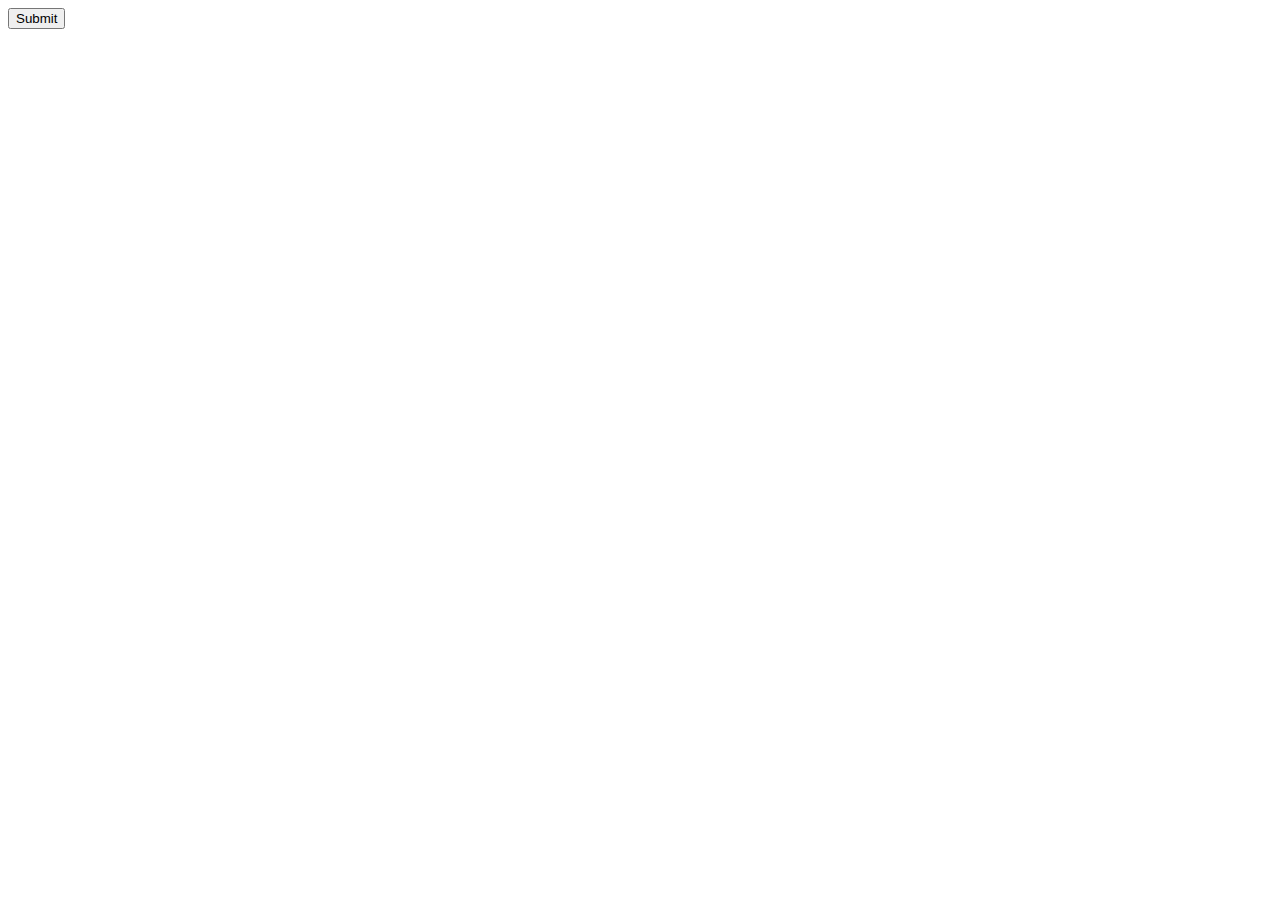
==== index.html @ ab45f675 "Base initialize" ====
<!DOCTYPE html>
<html lang="en">
  <head>
    <meta charset="UTF-8" />
    <meta name="viewport" content="width=device-width, initial-scale=1.0" />
    <title>Formularios</title>
  </head>
  <body>
    <form action="/">
      <button type="submit">Submit</button>
    </form>
  </body>
</html>
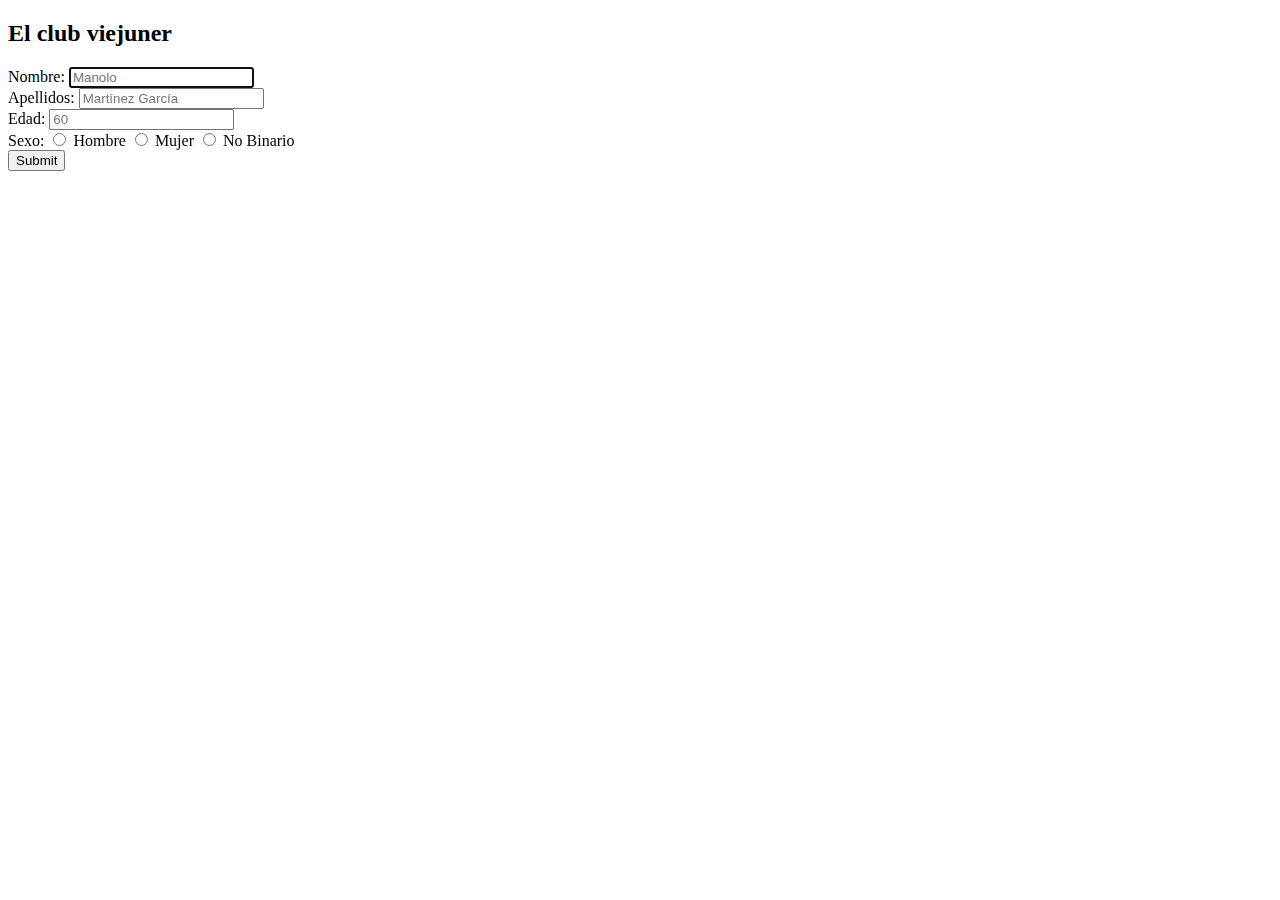
==== commit 53199f76: "Some inputs added on first form" ====
--- a/index.html
+++ b/index.html
@@ -6,8 +6,46 @@
     <title>Formularios</title>
   </head>
   <body>
-    <form action="/">
-      <button type="submit">Submit</button>
-    </form>
+    <main>
+      <h2>El club viejuner</h2>
+      <form action="/">
+        <div>
+          <label for="name">Nombre:</label>
+          <input
+            type="text"
+            name="name"
+            id="name"
+            max="16"
+            placeholder="Manolo"
+            autofocus
+          />
+        </div>
+        <div>
+          <label for="surnames">Apellidos:</label>
+          <input
+            type="text"
+            name="surnames"
+            id="surnames"
+            max="40"
+            placeholder="Martínez García"
+          />
+        </div>
+        <div>
+          <label for="age">Edad:</label>
+          <input type="number" name="age" id="age" min="60" placeholder="60" />
+        </div>
+        <div>
+          Sexo:
+          <input type="radio" name="sex" id="male" value="Male" />
+          <label for="male">Hombre</label>
+          <input type="radio" name="sex" id="female" value="Female" />
+          <label for="female">Mujer</label>
+          <input type="radio" name="sex" id="nonbinary" value="NonBinary" />
+          <label for="nonbinary">No Binario</label>
+        </div>
+
+        <button type="submit">Submit</button>
+      </form>
+    </main>
   </body>
 </html>
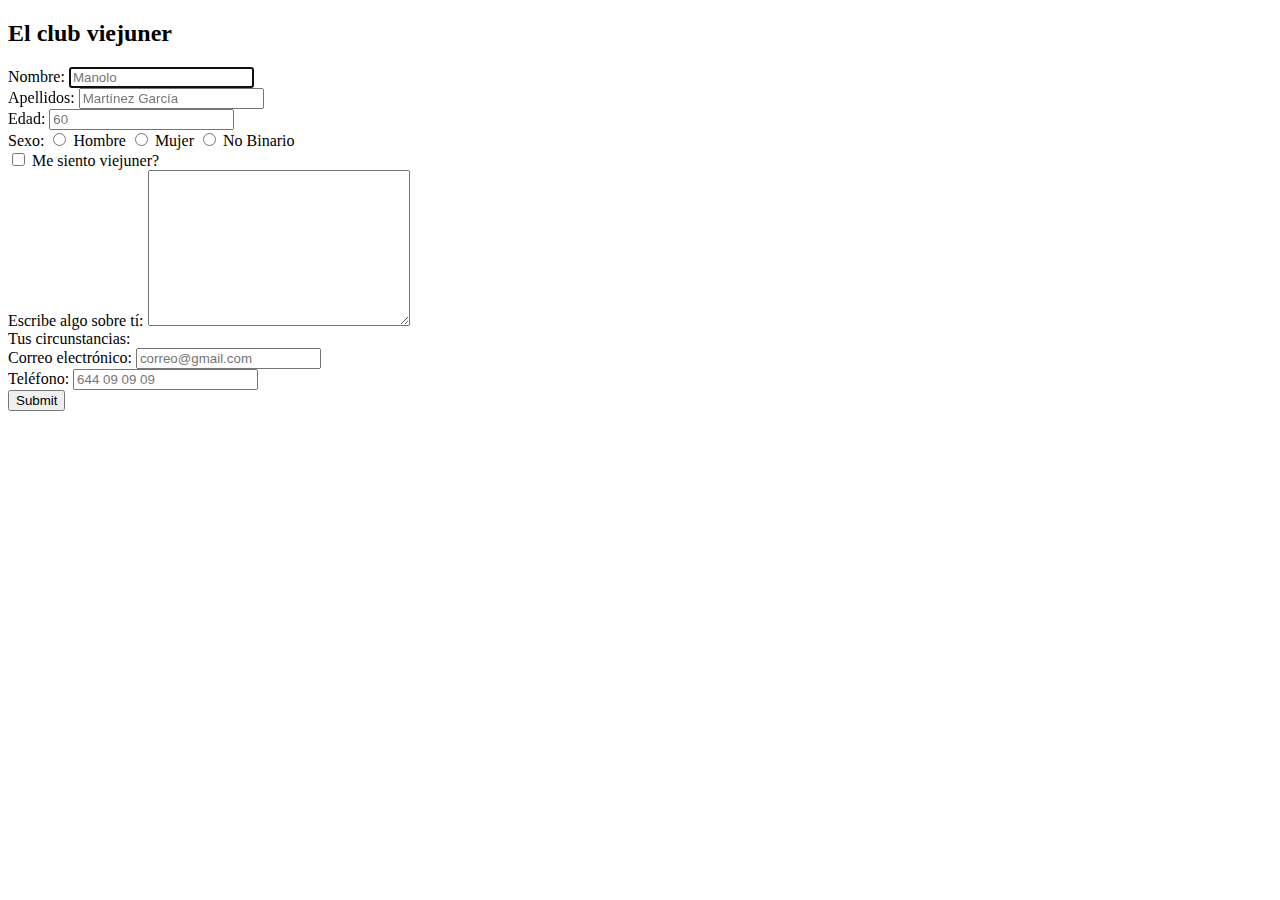
==== commit 3e48fa16: "Base text for first form added" ====
--- a/index.html
+++ b/index.html
@@ -7,45 +7,88 @@
   </head>
   <body>
     <main>
-      <h2>El club viejuner</h2>
-      <form action="/">
-        <div>
-          <label for="name">Nombre:</label>
-          <input
-            type="text"
-            name="name"
-            id="name"
-            max="16"
-            placeholder="Manolo"
-            autofocus
-          />
-        </div>
-        <div>
-          <label for="surnames">Apellidos:</label>
-          <input
-            type="text"
-            name="surnames"
-            id="surnames"
-            max="40"
-            placeholder="Martínez García"
-          />
-        </div>
-        <div>
-          <label for="age">Edad:</label>
-          <input type="number" name="age" id="age" min="60" placeholder="60" />
-        </div>
-        <div>
-          Sexo:
-          <input type="radio" name="sex" id="male" value="Male" />
-          <label for="male">Hombre</label>
-          <input type="radio" name="sex" id="female" value="Female" />
-          <label for="female">Mujer</label>
-          <input type="radio" name="sex" id="nonbinary" value="NonBinary" />
-          <label for="nonbinary">No Binario</label>
-        </div>
+      <section>
+        <h2>El club viejuner</h2>
+        <form action="/">
+          <section>
+            <div>
+              <label for="name">Nombre:</label>
+              <input
+                type="text"
+                name="name"
+                id="name"
+                max="16"
+                placeholder="Manolo"
+                autofocus
+              />
+            </div>
+            <div>
+              <label for="surnames">Apellidos:</label>
+              <input
+                type="text"
+                name="surnames"
+                id="surnames"
+                max="40"
+                placeholder="Martínez García"
+              />
+            </div>
+            <div>
+              <label for="age">Edad:</label>
+              <input
+                type="number"
+                name="age"
+                id="age"
+                min="60"
+                placeholder="60"
+              />
+            </div>
+            <div>
+              Sexo:
+              <input type="radio" name="sex" id="male" value="Male" />
+              <label for="male">Hombre</label>
+              <input type="radio" name="sex" id="female" value="Female" />
+              <label for="female">Mujer</label>
+              <input type="radio" name="sex" id="nonbinary" value="NonBinary" />
+              <label for="nonbinary">No Binario</label>
+            </div>
 
-        <button type="submit">Submit</button>
-      </form>
+            <div>
+              <input type="checkbox" id="feel" name="feel" value="yes" />
+              <label for="yes">Me siento viejuner?</label>
+            </div>
+
+            <div>
+              Escribe algo sobre tí:
+              <textarea name="about" id="about" cols="30" rows="10"></textarea>
+            </div>
+          </section>
+
+          <section>
+            Tus circunstancias:
+            <div>
+              <label for="email">Correo electrónico: </label>
+              <input
+                type="email"
+                name="email"
+                id="email"
+                placeholder="correo@gmail.com"
+              />
+            </div>
+
+            <div>
+              <label for="phone">Teléfono: </label>
+              <input
+                type="tel"
+                name="phone"
+                id="phone"
+                placeholder="644 09 09 09"
+              />
+            </div>
+          </section>
+
+          <button type="submit">Submit</button>
+        </form>
+      </section>
     </main>
   </body>
 </html>
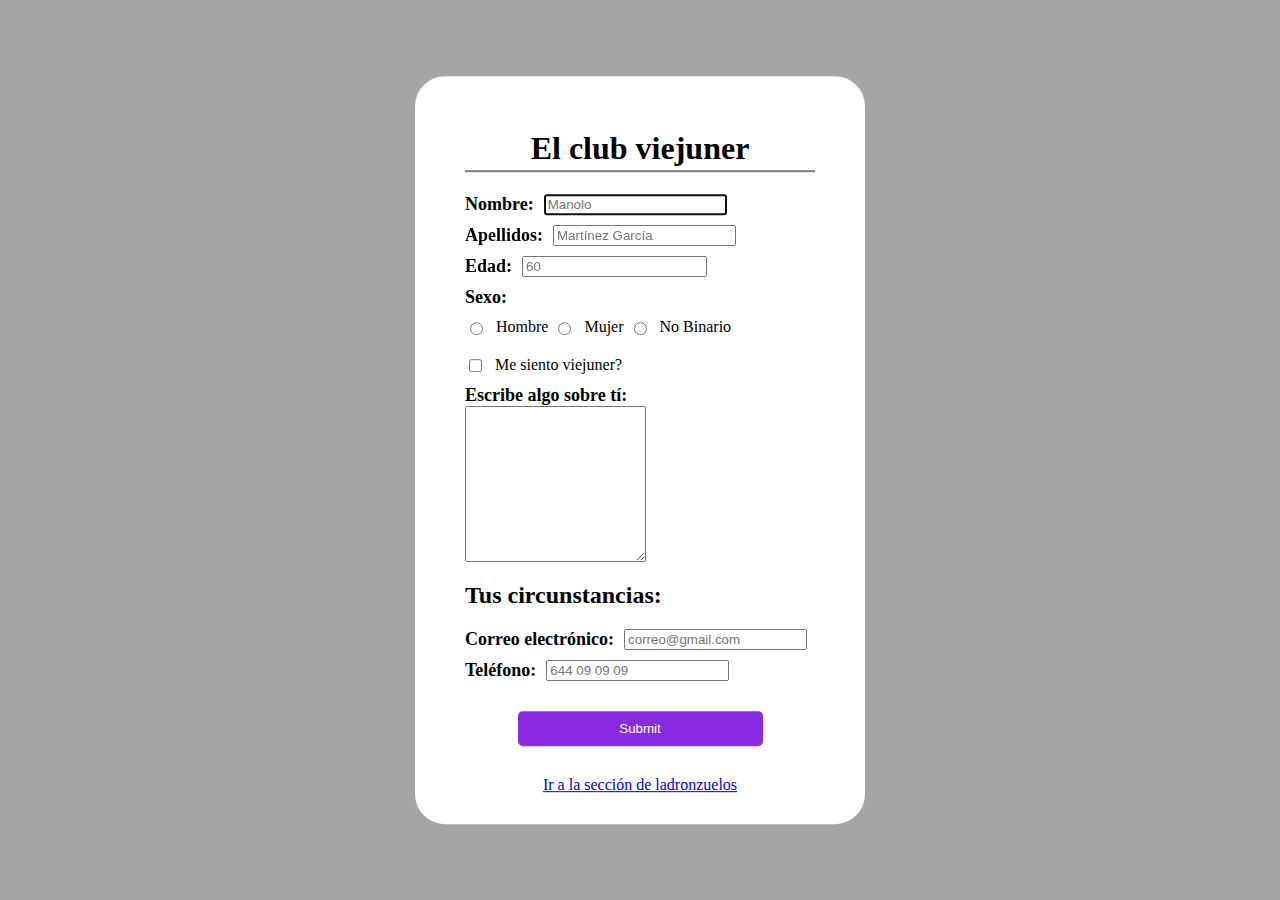
==== commit 0770ac93: "Styles added to page" ====
--- a/index.html
+++ b/index.html
@@ -3,17 +3,19 @@
   <head>
     <meta charset="UTF-8" />
     <meta name="viewport" content="width=device-width, initial-scale=1.0" />
+    <link rel="stylesheet" href="./styles.css" />
     <title>Formularios</title>
   </head>
   <body>
     <main>
-      <section>
-        <h2>El club viejuner</h2>
-        <form action="/">
+      <section class="container">
+        <h1>El club viejuner</h1>
+        <form action="">
           <section>
             <div>
-              <label for="name">Nombre:</label>
+              <label for="name" class="input-label">Nombre:</label>
               <input
+                class="text-input"
                 type="text"
                 name="name"
                 id="name"
@@ -23,8 +25,9 @@
               />
             </div>
             <div>
-              <label for="surnames">Apellidos:</label>
+              <label for="surnames" class="input-label">Apellidos:</label>
               <input
+                class="text-input"
                 type="text"
                 name="surnames"
                 id="surnames"
@@ -33,7 +36,7 @@
               />
             </div>
             <div>
-              <label for="age">Edad:</label>
+              <label for="age" class="input-label">Edad:</label>
               <input
                 type="number"
                 name="age"
@@ -42,14 +45,21 @@
                 placeholder="60"
               />
             </div>
-            <div>
-              Sexo:
-              <input type="radio" name="sex" id="male" value="Male" />
-              <label for="male">Hombre</label>
-              <input type="radio" name="sex" id="female" value="Female" />
-              <label for="female">Mujer</label>
-              <input type="radio" name="sex" id="nonbinary" value="NonBinary" />
-              <label for="nonbinary">No Binario</label>
+            <div class="gender-input">
+              <span class="input-label"> Sexo: </span>
+              <div class="flex-row">
+                <input type="radio" name="sex" id="male" value="Male" />
+                <label for="male">Hombre</label>
+                <input type="radio" name="sex" id="female" value="Female" />
+                <label for="female">Mujer</label>
+                <input
+                  type="radio"
+                  name="sex"
+                  id="nonbinary"
+                  value="NonBinary"
+                />
+                <label for="nonbinary">No Binario</label>
+              </div>
             </div>
 
             <div>
@@ -57,17 +67,26 @@
               <label for="yes">Me siento viejuner?</label>
             </div>
 
-            <div>
-              Escribe algo sobre tí:
-              <textarea name="about" id="about" cols="30" rows="10"></textarea>
+            <div class="about-input">
+              <span class="input-label"> Escribe algo sobre tí: </span>
+              <textarea
+                class="text-input"
+                name="about"
+                id="about"
+                cols="30"
+                rows="10"
+              ></textarea>
             </div>
           </section>
 
           <section>
-            Tus circunstancias:
+            <h2>Tus circunstancias:</h2>
             <div>
-              <label for="email">Correo electrónico: </label>
+              <label for="email" class="input-label"
+                >Correo electrónico:
+              </label>
               <input
+                class="text-input"
                 type="email"
                 name="email"
                 id="email"
@@ -76,8 +95,9 @@
             </div>
 
             <div>
-              <label for="phone">Teléfono: </label>
+              <label for="phone" class="input-label">Teléfono: </label>
               <input
+                class="text-input"
                 type="tel"
                 name="phone"
                 id="phone"
@@ -86,8 +106,13 @@
             </div>
           </section>
 
-          <button type="submit">Submit</button>
+          <div class="center">
+            <button type="submit" class="btn">Submit</button>
+          </div>
         </form>
+        <a href="./ladronzuelos.html" class="center">
+          Ir a la sección de ladronzuelos
+        </a>
       </section>
     </main>
   </body>
--- a/styles.css
+++ b/styles.css
@@ -0,0 +1,70 @@
+body {
+  background-color: rgb(165, 165, 165);
+}
+
+main {
+  position: absolute;
+  top: 50%;
+  left: 50%;
+  transform: translate(-50%, -50%);
+  width: 30%;
+  min-width: 450px;
+}
+
+h1 {
+  text-align: center;
+  padding: 3px;
+  border-bottom: 2px solid grey;
+}
+
+div {
+  display: flex;
+  flex-direction: row;
+  margin: 10px 0;
+}
+
+.input-label {
+  font-size: large;
+  font-weight: bolder;
+  width: fit-content;
+}
+
+label + input,
+input + label {
+  margin-left: 10px;
+}
+
+.text-input {
+  width: 50%;
+}
+
+.container {
+  padding: 30px 50px;
+  border-radius: 30px;
+  background-color: white;
+}
+
+.about-input {
+  display: flex;
+  flex-direction: column;
+}
+
+.gender-input {
+  display: flex;
+  flex-direction: column;
+}
+
+.center {
+  display: flex;
+  justify-content: center;
+  margin-top: 30px;
+}
+
+.btn {
+  color: white;
+  background-color: blueviolet;
+  width: 70%;
+  padding: 10px;
+  border-radius: 5px;
+  border: 0;
+}
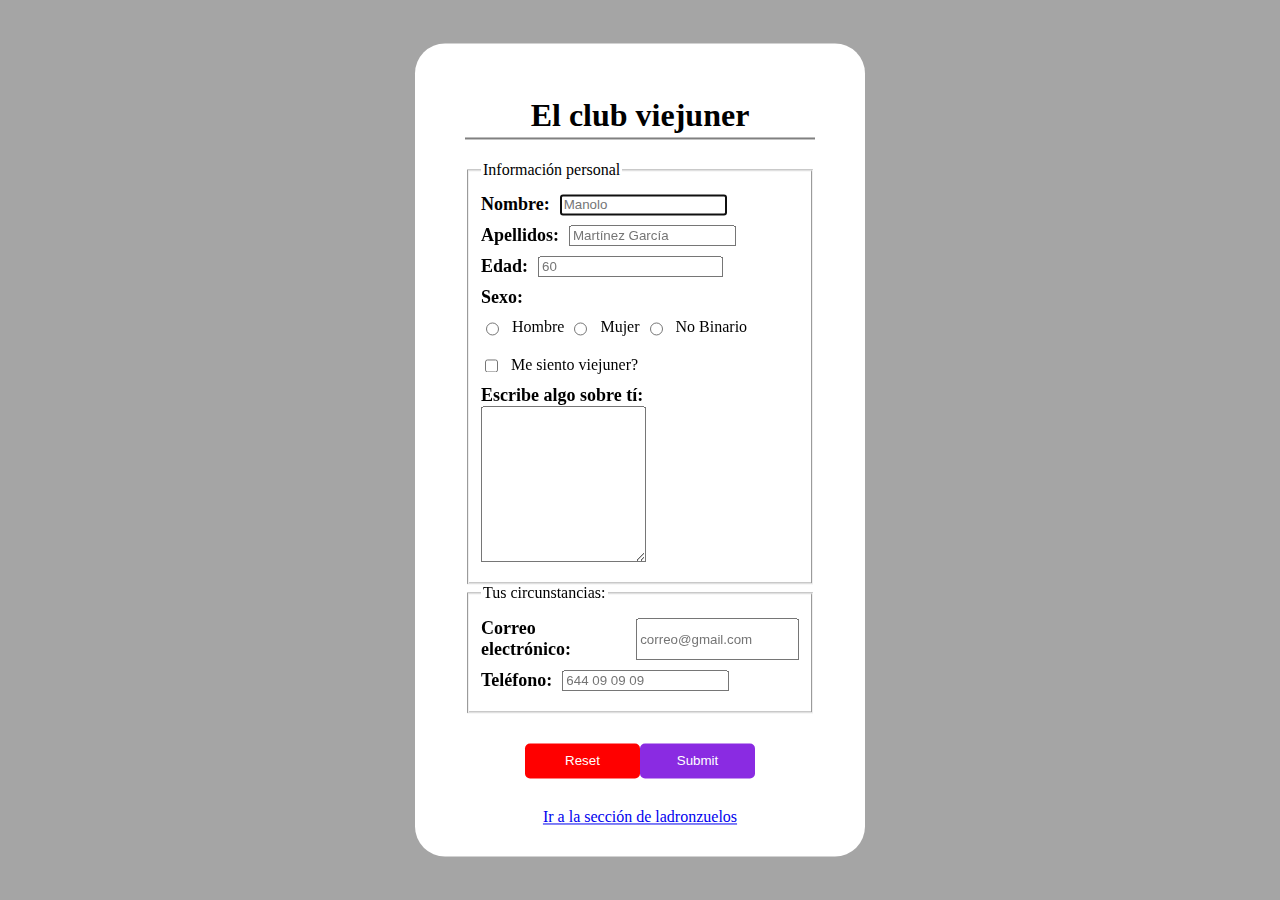
==== commit 1c151f11: "Added final conditions (fieldset, legends, ...)" ====
--- a/index.html
+++ b/index.html
@@ -11,7 +11,8 @@
       <section class="container">
         <h1>El club viejuner</h1>
         <form action="">
-          <section>
+          <fieldset>
+            <legend>Información personal</legend>
             <div>
               <label for="name" class="input-label">Nombre:</label>
               <input
@@ -21,6 +22,7 @@
                 id="name"
                 max="16"
                 placeholder="Manolo"
+                tabindex="1"
                 autofocus
               />
             </div>
@@ -33,8 +35,10 @@
                 id="surnames"
                 max="40"
                 placeholder="Martínez García"
+                tabindex="3"
               />
             </div>
+
             <div>
               <label for="age" class="input-label">Edad:</label>
               <input
@@ -43,6 +47,7 @@
                 id="age"
                 min="60"
                 placeholder="60"
+                tabindex="2"
               />
             </div>
             <div class="gender-input">
@@ -77,10 +82,10 @@
                 rows="10"
               ></textarea>
             </div>
-          </section>
+          </fieldset>
 
-          <section>
-            <h2>Tus circunstancias:</h2>
+          <fieldset>
+            <legend>Tus circunstancias:</legend>
             <div>
               <label for="email" class="input-label"
                 >Correo electrónico:
@@ -104,9 +109,9 @@
                 placeholder="644 09 09 09"
               />
             </div>
-          </section>
-
+          </fieldset>
           <div class="center">
+            <button type="reset" class="reset">Reset</button>
             <button type="submit" class="btn">Submit</button>
           </div>
         </form>
--- a/styles.css
+++ b/styles.css
@@ -54,17 +54,31 @@
   flex-direction: column;
 }
 
+.center-content {
+  display: inline;
+}
+
 .center {
   display: flex;
   justify-content: center;
   margin-top: 30px;
+  padding: 0 60px;
 }
 
 .btn {
   color: white;
   background-color: blueviolet;
-  width: 70%;
+  width: 150px;
   padding: 10px;
   border-radius: 5px;
   border: 0;
 }
+
+.reset {
+  color: white;
+  background-color: red;
+  width: 150px;
+  padding: 10px;
+  border-radius: 5px;
+  border: 0;
+}
